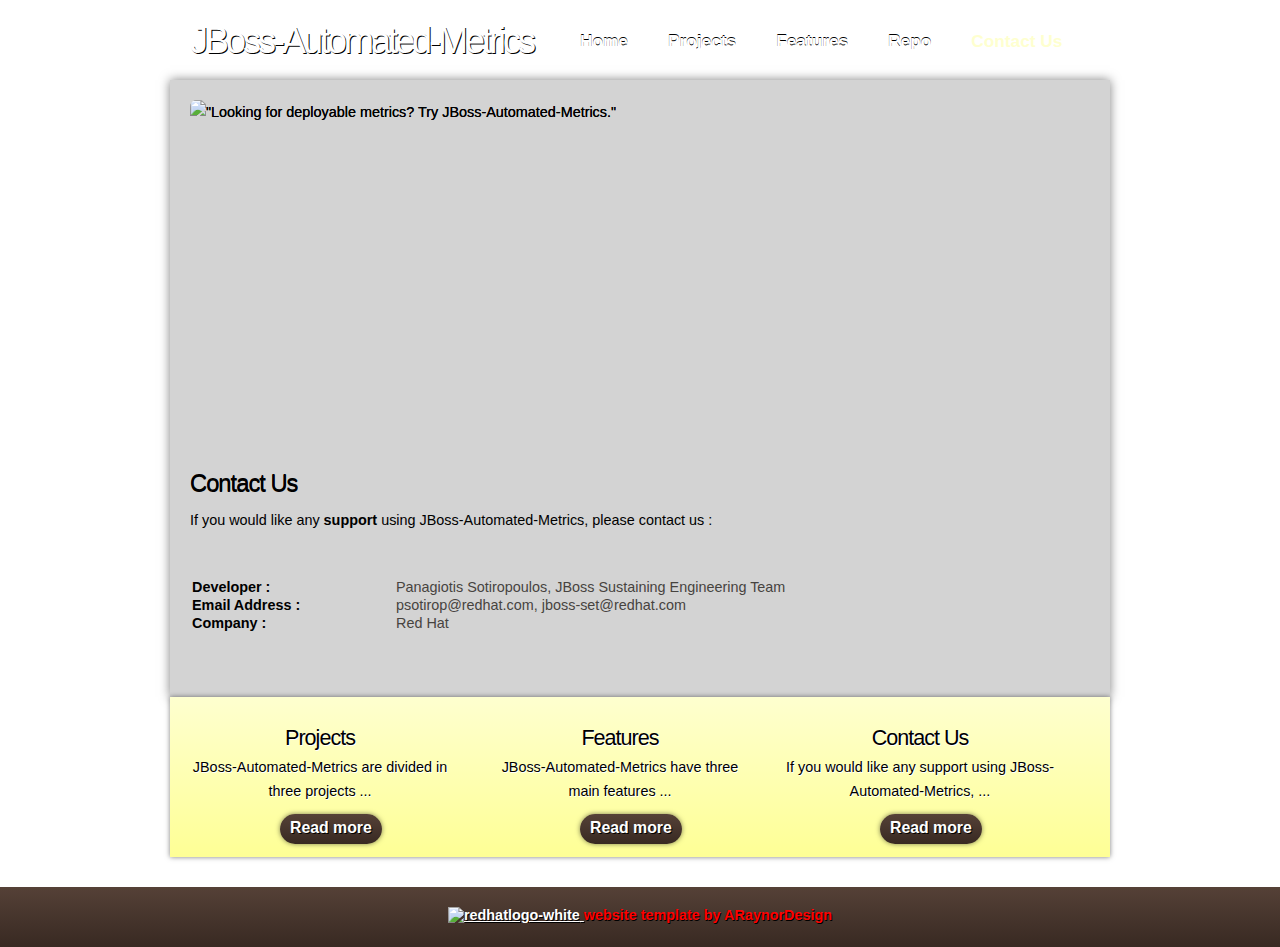
==== contact.html @ 06ce7a6c "[JBoss-Automated-Metrics] : JBossAutomatedMetrics Web Page Update" ====
<!DOCTYPE html PUBLIC "-//W3C//DTD XHTML 1.1//EN" "http://www.w3.org/TR/xhtml11/DTD/xhtml11.dtd">
<html xmlns="http://www.w3.org/1999/xhtml" xml:lang="en">

<head>
  <title>JBoss-Automated-Metrics</title>
  <meta name="description" content="JBoss-Automated-Metrics" />
  <meta name="keywords" content="jboss automated metrics, jboss, wildfly, metrics, databases, rhq, deployments, monitoring, storage" />
  <meta http-equiv="content-type" content="text/html; charset=utf-8" />
  <meta http-equiv="X-UA-Compatible" content="IE=9" />
  <link rel="stylesheet" type="text/css" href="css/style.css" />
  <script type="text/javascript" src="js/jquery.min.js"></script>
  <script type="text/javascript" src="js/image_slide.js"></script>
</head>

<body>
  <div id="main">
    <div id="header">
	  <div id="banner">
	    <div id="welcome">
	      <h1>JBoss-Automated-Metrics</h1>
	    </div><!--close welcome-->
	    <div id="menubar">
          <ul id="menu">
            <li><a href="index.html">Home</a></li>
            <li><a href="projects.html">Projects</a></li>
            <li><a href="features.html">Features</a></li>
            <li><a href="ourwork.html">Repo</a></li>
            <li class="current"><a href="contact.html">Contact Us</a></li>
          </ul>
        </div><!--close menubar-->	  
	  </div><!--close banner-->	
    </div><!--close header-->	
	
	<div id="site_content">
	
      <div class="slideshow">  
		<ul class="slideshow">
          <li class="show"><img width="900" height="350" src="images/lion_1.jpg" alt="&quot;Looking for deployable metrics? Try JBoss-Automated-Metrics.&quot;" /></li>
          <li><img width="900" height="350" src="images/metrics.jpg" alt="&quot;Looking for deployable metrics? Try JBoss-Automated-Metrics.&quot;" /></li>
        </ul> 
      </div><!--close slideshow-->			   
	   
      <div id="content">
        <div class="content_item">
		  <div class="contact_settings">
            <h2>Contact Us</h2>
            <p>If you would like any <b>support</b> using JBoss-Automated-Metrics, please contact us :</p>
			<p>&nbsp;</p>
                        <table border="0">
			    <tr>
				<td align="left" valign="middle" width="200px"><span><b>Developer :</b></span></td>
				<td align="left" valign="middle"><span class="contact">Panagiotis Sotiropoulos, JBoss Sustaining Engineering Team</span></td>
			    </tr>
                            <tr>
				<td align="left" valign="middle"><span><b>Email Address :</b></span></td>
				<td align="left" valign="middle"><span class="contact">psotirop@redhat.com, jboss-set@redhat.com</span></td>
			    </tr>
                            <tr>
				<td align="left" valign="middle"><span><b>Company :</b></span></td>
				<td align="left" valign="middle"><span class="contact">Red Hat</span></td>
			    </tr>
			</table>
			<p>&nbsp;</p>
          </div><!--close contact_settings-->
		</div><!--close content_item-->
      </div><!--close content-->  
    
	</div><!--close site_content-->  

	<div id="content_cream">
	  <div class="content_cream_container_box">
		<h4>Projects</h4>
	    <p> JBoss-Automated-Metrics are divided in three projects ...</p>
		<div class="readmore">
		  <a href="projects.html">Read more</a>
		</div><!--close readmore-->
	  </div><!--close content_cream_container_box-->
      <div class="content_cream_container_box">
       <h4>Features</h4>
	    <p> JBoss-Automated-Metrics have three main features ...</p>
	    <div class="readmore">
		  <a href="features.html">Read more</a>
		</div><!--close readmore-->
	  </div><!--close content_cream_container_box-->
      <div class="content_cream_container_boxl">
		<h4>Contact Us</h4>
	    <p> If you would like any support using JBoss-Automated-Metrics, ...</p>
	    <div class="readmore">
		  <a href="contact.html">Read more</a>
		</div><!--close readmore-->	  
	  </div><!--close content_cream_container_box1-->      
	  <br style="clear:both"/>
    </div><!--close content_cream-->      
 
  </div><!--close main-->

  <div id="footer_container">
    <div id="footer">
	  <a href="http://www.redhat.com/">
            <img alt="redhatlogo-white" src="images/redhatlogo-white.png" width="130">
          </a><font color="FF0000">website template by</font> <a href="http://www.araynordesign.co.uk" style="text-decoration:none;"><font color="FF0000">ARaynorDesign</font></a>
    </div><!--close footer-->  
  </div><!--close footer_container--> 	
  
</body>
</html>
---- css/style.css ----
html
{ height: 100%;}

*
{ margin: 0;
  padding: 0;}

body
{ font: normal 90% Arial, Helvetica, sans-serif;
  color: #000;
  background: transparent url(../images/background.jpg) repeat;  
  height: 100%;
  width: 100%;
}

p
{ padding: 0 0 10px 0;
  line-height: 1.7em;
  font-size: 100% }

img
{ border: 0;}

h1, h2, h3, h4, h5, h6 
{ font: normal 175% Arial, Helvetica, sans-serif;
  color: #000;
  text-shadow: 0px -1px 0px #000;
  letter-spacing: -1px;
  margin: 0 0 10px 0;}

h2
{ font: normal 165% Arial, Helvetica, sans-serif;}

h3
{ font: bold 130% Arial, Helvetica, sans-serif;
  color: #000;
  text-shadow: 1px 1px #000;}

h4, h5, h6
{ margin: 0;
  padding: 0 0 0px 0;
  font: normal 150% Arial, Helvetica, sans-serif;
  color: #000;
  line-height: 1.5em;}

h5, h6
{ font: normal 95% Arial, Helvetica, sans-serif;
  color: #888;
  padding-bottom: 15px;}

a, a:hover
{ color: #000;
  background: transparent;
  font-weight: bold;
  outline: none;
  text-decoration: none;}

a:hover
{ text-decoration: underline;}

ul
{ margin: 2px 0 22px 30px;
  line-height: 1.7em;
  font-style: normal;
  font-size: 100%;}

ol
{ margin: 8px 0 22px 20px;}

ol li
{ margin: 0 0 11px 0;}

#main, #header, #banner, #menubar, #site_content, #footer, #content_cream
{ margin-left: auto; 
  margin-right: auto;}

#main
{ background: transparent;}
  
#header
{ height: 80px;}

#banner
{ width: 940px;
  position: relative;
  height: 50px;
  padding: 15px 0 0 0;
  background: transparent;}

#welcome
{ width: 355px;
  float: left;
  height: 50px;
  margin: 0 auto;
  padding-left: 20px;
  padding-top: 5px;
  background: transparent;}   
   
#welcome H1
{ font: normal 250% Arial, Helvetica, sans-serif;
  letter-spacing: -3px;
  text-shadow: 1px 1px #000;
  color: #FFF;}
  
#menu_container
{ height: 50px;}  
  
#menubar
{ width: 560px;
  height: 50px;
  float: right;
  margin: 0 auto;} 
  
ul#menu
{ margin:0;}

ul#menu li
{ padding: 0 0 0 0px;
  list-style: none;
  margin: 2px 0 0 0;
  display: inline;
  background: transparent;}

ul#menu li a
{ float: left;
  font: bold 120% Arial, Helvetica, sans-serif;
  height: 24px;
  margin: 10px 0 0 20px;
  text-shadow: 0px -1px 0px #000;
  padding: 6px 10px 0 10px;
  background: transparent; 
  border-radius: 7px 7px 7px 7px;
  -moz-border-radius: 7px 7px 7px 7px;
  -webkit-border: 7px 7px 7px 7px;
  text-align: center;
  color: #FFF;
  text-decoration: none;} 
  
ul#menu li.current a
{ color: #FEFFCF;
  text-shadow: none;}
  
ul#menu li:hover a
{ color: #FEFFCF;
  text-shadow: none;}

#site_content
{ width: 920px;
  overflow: hidden;
  padding-left: 20px;
  padding-bottom: 20px;
  background: #D3D3D3 repeat;  
  -webkit-box-shadow: rgba(0, 0, 0, 0.5) 0px 0px 10px;
  -moz-box-shadow: rgba(0, 0, 0, 0.5) 0px 0px 10px;
  box-shadow: rgba(0, 0, 0, 0.5) 0px 0px 10px} 

#content
{ width: 900px;
  float: left;}
  
.content_item
{ width: 900px;
  margin-bottom: 10px;}

.container
{ float: left;
  width: 900px;}  
  
.ourwork
{ width: 242px;
  float: left;
  padding: 20px;
  background: #FEFFCF;
  color: #000;
  border-radius: 7px 7px 7px 7px;
  -moz-border-radius: 7px 7px 7px 7px;
  -webkit-border: 7px 7px 7px 7px;}
  
.ourwork h3
 { color: #000;
  text-shadow: 1px 1px #FFF;}  
  
.testimonials
{ width: 243px;
  margin-left: 26px;  
  float: left;
  padding: 20px;
  background: #FEFFCF;
  color: #000;
  border-radius: 7px 7px 7px 7px;
  -moz-border-radius: 7px 7px 7px 7px;
  -webkit-border: 7px 7px 7px 7px;}  
  
.testimonials h3
 { color: #000;
  text-shadow: 1px 1px #FFF;}  
  
.projects
{ width: 243px;
  margin-left: 26px;
  float: left;
  padding: 20px;
  background: #FEFFCF;
  color: #000;
  border-radius: 7px 7px 7px 7px;
  -moz-border-radius: 7px 7px 7px 7px;
  -webkit-border: 7px 7px 7px 7px;} 
  
.projects h3
 { color: #000;
  text-shadow: 1px 1px #FFF;}  
  
.content_container
{ width: 440px;
  margin-right: 10px;
  float: left;}
  
.more
{ font: bold 110% Arial, Helvetica, sans-serif;
  float: left;
  padding: 5px 10px 7px 10px;
  background: #FFF;
  border-radius: 15px 15px 15px 15px;
  -moz-border-radius: 15px 15px 15px 15px;
  -webkit-border: 15px 15px 15px 15px;
  -webkit-box-shadow: rgba(0, 0, 0, 0.5) 0px 0px 5px;
  -moz-box-shadow: rgba(0, 0, 0, 0.5) 0px 0px 5px;
  box-shadow: rgba(0, 0, 0, 0.5) 0px 0px 5px;}
  
.more a
{ color: #000;
  text-shadow: none;}
  
#extensions
 { 
   margin-left: 20px; margin-right: 20px; 
   padding-bottom: 8px; padding-left: 8px; 
   padding-right: 8px; 
   padding-top: 8px;
  background: #FEFFCF;
  color: #000;
  border-radius: 7px 7px 7px 7px;
  -moz-border-radius: 7px 7px 7px 7px;
  -webkit-border: 7px 7px 7px 7px;}

#content_cream
 { width: 940px;
  height: 160px;
  text-align: center; 
  background: #FEFF95;
  background: -moz-linear-gradient(#FEFFCF, #FEFF95);
  background: -o-linear-gradient(#FEFFCF, #FEFF95);
  background: -webkit-linear-gradient(#FEFFCF, #FEFF95);
  -webkit-box-shadow: rgba(0, 0, 0, 0.5) 0px 0px 5px;
  -moz-box-shadow: rgba(0, 0, 0, 0.5) 0px 0px 5px;
  box-shadow: rgba(0, 0, 0, 0.5) 0px 0px 5px;}  
  
#content_cream span
 { color: #000;
  text-shadow: 1px 1px #FFF;}  

#content_cream p
 { color: #000;
  text-shadow: 1px 1px #FFF;}  

#content_cream h4
 { color: #000;
  text-shadow: 1px 1px #FFF;}  
  
.content_cream_container_box
{ width: 270px;
  padding: 5px;
  text-align: center;
  margin: 20px 10px 10px 10px;
  float: left;}

.content_cream_container_boxl
{ width: 270px;
  padding: 5px;
  text-align: center;
  margin: 20px 0 10px 10px;
  float: left;}
 
#footer_container
{ height: 60px;
  margin-top: 30px;
  background: #382922;
  background: -moz-linear-gradient(#554137, #382922);
  background: -o-linear-gradient(#554137, #382922);
  background: -webkit-linear-gradient(#554137, #382922);} 
 
#footer
{ width: 940px;
  height: 20px;
  font-weight: bold;
  padding-top: 20px;
  text-align: center; 
  background: transparent;
  text-shadow: 1px 1px #000;
  color: #FFF;}

#footer a, #footer a:hover
{ text-shadow: 1px 1px #000;
  color: #FFF;
  text-decoration: underline;
  padding-bottom: 20px;}

#footer a:hover
{ text-decoration: none;}
  
 .readmore
{ font: bold 110% Arial, Helvetica, sans-serif;
  float: left;
  margin-left: 95px;
  padding: 5px 10px 7px 10px;
  background: #382922;
  background: -moz-linear-gradient(#554137, #382922);
  background: -o-linear-gradient(#554137, #382922);
  background: -webkit-linear-gradient(#554137, #382922);
  border-radius: 15px 15px 15px 15px;
  -moz-border-radius: 15px 15px 15px 15px;
  -webkit-border: 15px 15px 15px 15px;
  -webkit-box-shadow: rgba(0, 0, 0, 0.5) 0px 0px 5px;
  -moz-box-shadow: rgba(0, 0, 0, 0.5) 0px 0px 5px;
  box-shadow: rgba(0, 0, 0, 0.5) 0px 0px 5px;}
  
 .readmore a
{ color: #FFF;
  text-shadow: 1px 1px #000;}
 
 .button_small
{ font: normal 110% Arial, Helvetica, sans-serif;
  float: left;
  padding: 5px 8px 7px 2px;
  background: #382922;
  background: -moz-linear-gradient(#554137, #382922);
  background: -o-linear-gradient(#554137, #382922);
  background: -webkit-linear-gradient(#554137, #382922);
  border-radius: 15px 15px 15px 15px;
  -moz-border-radius: 15px 15px 15px 15px;
  -webkit-border: 15px 15px 15px 15px;
  -webkit-box-shadow: rgba(0, 0, 0, 0.5) 0px 0px 5px;
  -moz-box-shadow: rgba(0, 0, 0, 0.5) 0px 0px 5px;
  box-shadow: rgba(0, 0, 0, 0.5) 0px 0px 5px;}
  
.button_small a
{ color: #FFF;
  padding-left: 5px;
  text-shadow: 1px 1px #000;}

.form_settings
{ margin: 15px 0 0 0;}

.form_settings p
{ padding: 0 0 4px 0;}

.form_settings span
{ float: left; 
  width: 280px; 
  text-align: left;}
  
.contact_settings .contact
{ padding: 2px; 
  width: 299px; 
  color: #47433F;}

.slideshow {
  width: 900px;
  height: 350px;
  float: left;
  margin-bottom: 40px;
  border-radius: 7px 7px 7px 7px;
  -moz-border-radius: 7px 7px 7px 7px;
  -webkit-border: 7px 7px 7px 7px;}
  
/* styling for the slideshow on the homepage */
ul.slideshow {
  list-style: none;
  width: 900px;
  height: 350px;
  overflow: hidden;
  position: relative;
  margin: 20px 0 0 0;}
  
ul.slideshow li {
  position: absolute;
  margin: 0;
  padding: 0;
  left: 0;
  right: 0;}
 
ul.slideshow li.show {
  z-index: 500;}
 
ul img {
  border: none;}
 
#slideshow-caption {
  width: 900px;
  height: 38px;
  position: absolute;
  bottom: 0;
  left: 0; 
  z-index: 500;}
 
#slideshow-caption .slideshow-caption-container {
  padding: 10px 25px 10px 25px; 
  background: black repeat;  
  z-index: 1000;}
 
#slideshow-caption p {
  padding: 0;
  font: normal 150% arial, sans-serif;
  color: #FFF;
  text-shadow: 1px 1px #FFF;}
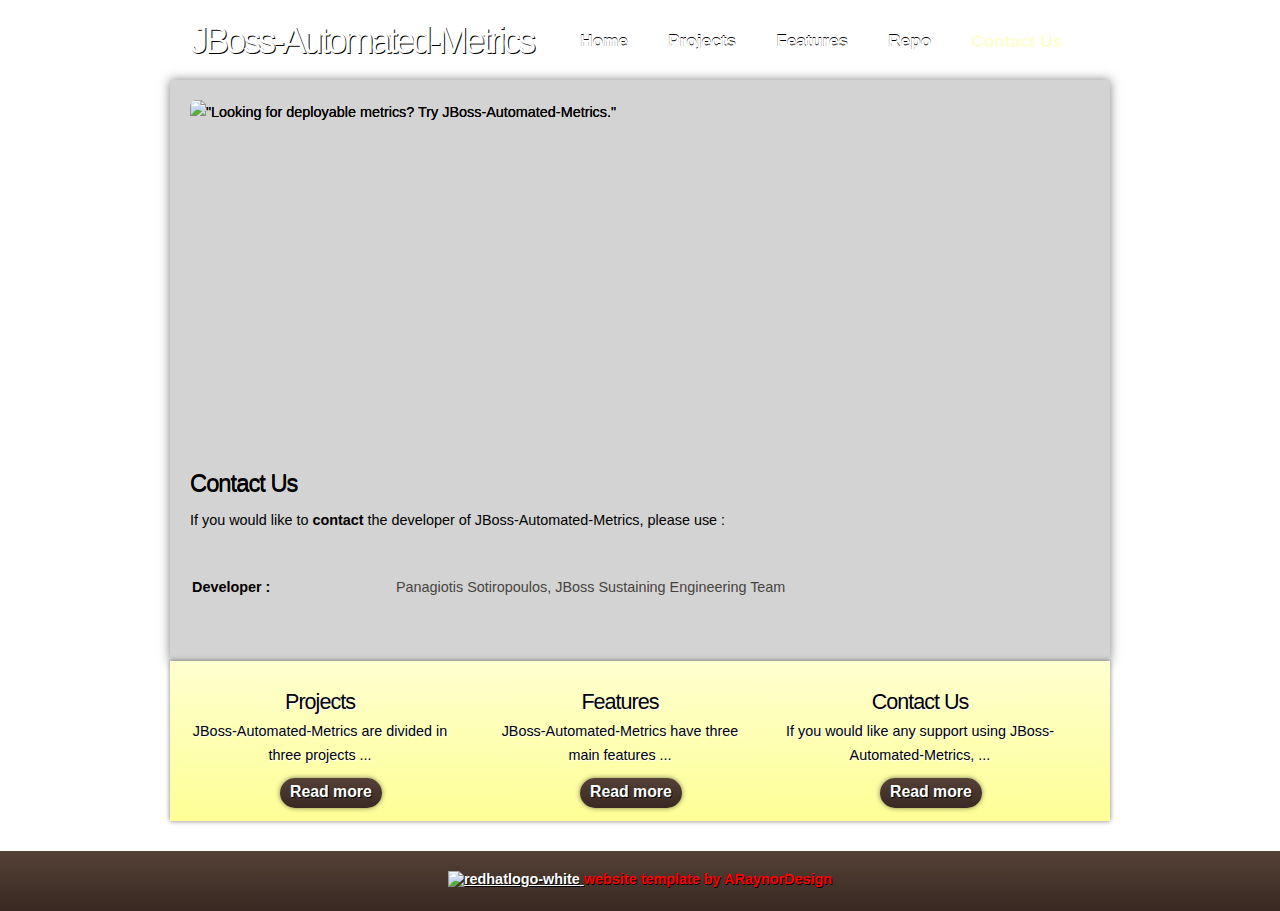
==== commit 585fa43e: "Update contact.html" ====
--- a/contact.html
+++ b/contact.html
@@ -10,6 +10,16 @@
   <link rel="stylesheet" type="text/css" href="css/style.css" />
   <script type="text/javascript" src="js/jquery.min.js"></script>
   <script type="text/javascript" src="js/image_slide.js"></script>
+
+  <script>
+    (function(i,s,o,g,r,a,m){i['GoogleAnalyticsObject']=r;i[r]=i[r]||function(){
+    (i[r].q=i[r].q||[]).push(arguments)},i[r].l=1*new Date();a=s.createElement(o),
+    m=s.getElementsByTagName(o)[0];a.async=1;a.src=g;m.parentNode.insertBefore(a,m)
+    })(window,document,'script','//www.google-analytics.com/analytics.js','ga');
+
+    ga('create', 'UA-67279535-1', 'auto');
+    ga('send', 'pageview');
+  </script>
 </head>
 
 <body>
@@ -36,7 +46,7 @@
       <div class="slideshow">  
 		<ul class="slideshow">
           <li class="show"><img width="900" height="350" src="images/lion_1.jpg" alt="&quot;Looking for deployable metrics? Try JBoss-Automated-Metrics.&quot;" /></li>
-          <li><img width="900" height="350" src="images/metrics.jpg" alt="&quot;Looking for deployable metrics? Try JBoss-Automated-Metrics.&quot;" /></li>
+          <li><img width="900" height="350" src="images/lion_1.jpg" alt="&quot;Looking for deployable metrics? Try JBoss-Automated-Metrics.&quot;" /></li>
         </ul> 
       </div><!--close slideshow-->			   
 	   
@@ -44,20 +54,12 @@
         <div class="content_item">
 		  <div class="contact_settings">
             <h2>Contact Us</h2>
-            <p>If you would like any <b>support</b> using JBoss-Automated-Metrics, please contact us :</p>
+            <p>If you would like to <b>contact</b> the developer of JBoss-Automated-Metrics, please use :</p>
 			<p>&nbsp;</p>
                         <table border="0">
 			    <tr>
 				<td align="left" valign="middle" width="200px"><span><b>Developer :</b></span></td>
 				<td align="left" valign="middle"><span class="contact">Panagiotis Sotiropoulos, JBoss Sustaining Engineering Team</span></td>
-			    </tr>
-                            <tr>
-				<td align="left" valign="middle"><span><b>Email Address :</b></span></td>
-				<td align="left" valign="middle"><span class="contact">psotirop@redhat.com, jboss-set@redhat.com</span></td>
-			    </tr>
-                            <tr>
-				<td align="left" valign="middle"><span><b>Company :</b></span></td>
-				<td align="left" valign="middle"><span class="contact">Red Hat</span></td>
 			    </tr>
 			</table>
 			<p>&nbsp;</p>
@@ -103,4 +105,5 @@
   </div><!--close footer_container--> 	
   
 </body>
+
 </html>
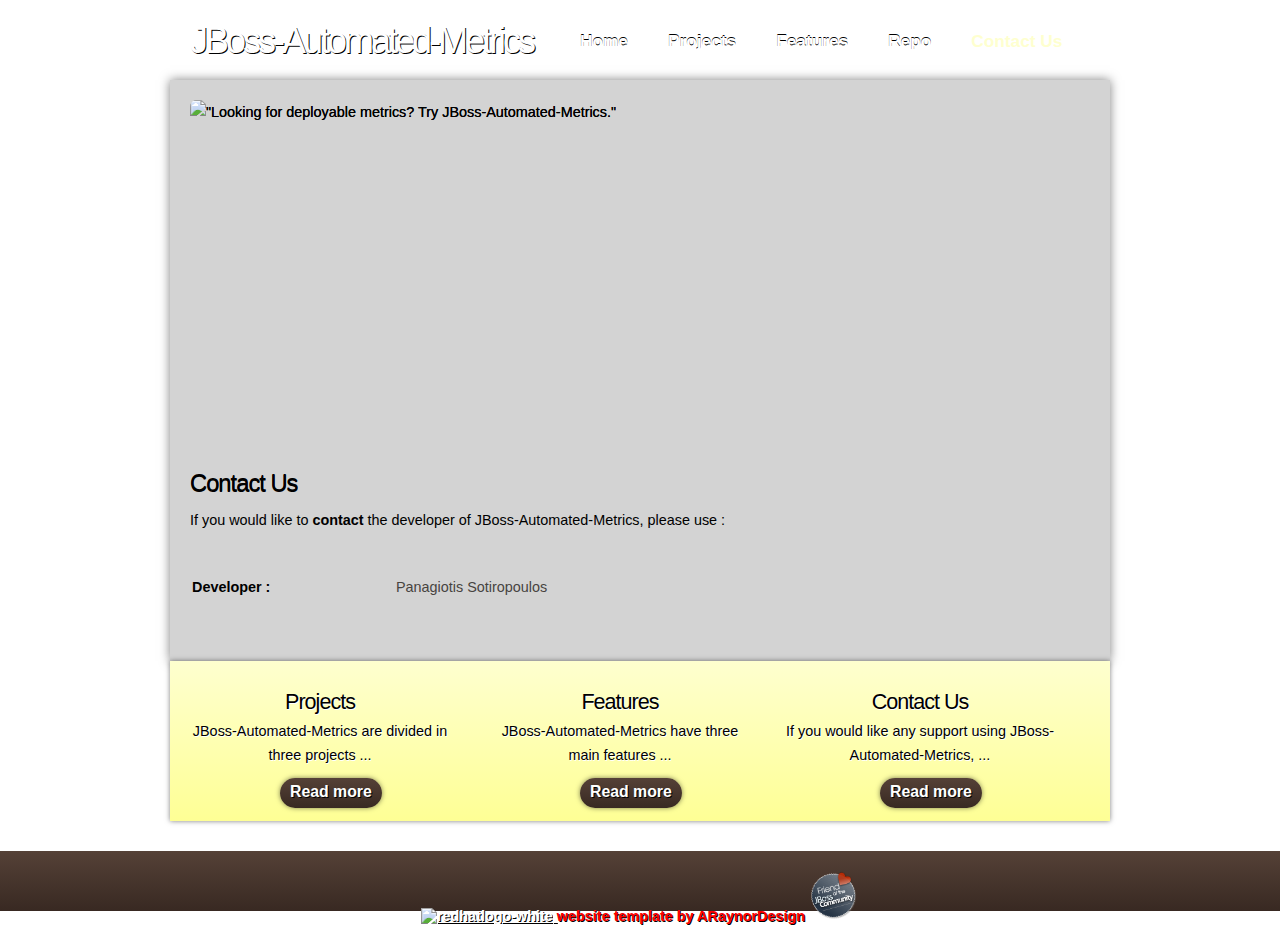
==== commit 5c999a7d: "[JBoss-Automated-Metrics Web Page]: Change of contact. Addition of JBoss friend logo" ====
--- a/contact.html
+++ b/contact.html
@@ -59,7 +59,7 @@
                         <table border="0">
 			    <tr>
 				<td align="left" valign="middle" width="200px"><span><b>Developer :</b></span></td>
-				<td align="left" valign="middle"><span class="contact">Panagiotis Sotiropoulos, JBoss Sustaining Engineering Team</span></td>
+				<td align="left" valign="middle"><span class="contact">Panagiotis Sotiropoulos</span></td>
 			    </tr>
 			</table>
 			<p>&nbsp;</p>
@@ -101,6 +101,9 @@
 	  <a href="http://www.redhat.com/">
             <img alt="redhatlogo-white" src="images/redhatlogo-white.png" width="130">
           </a><font color="FF0000">website template by</font> <a href="http://www.araynordesign.co.uk" style="text-decoration:none;"><font color="FF0000">ARaynorDesign</font></a>
+          <a href="http://www.jboss.org//">
+            <img alt="jboss-friend" src="images/jbosscommunity-friend_badge-82x.png" width="50">
+          </a>
     </div><!--close footer-->  
   </div><!--close footer_container--> 	
   
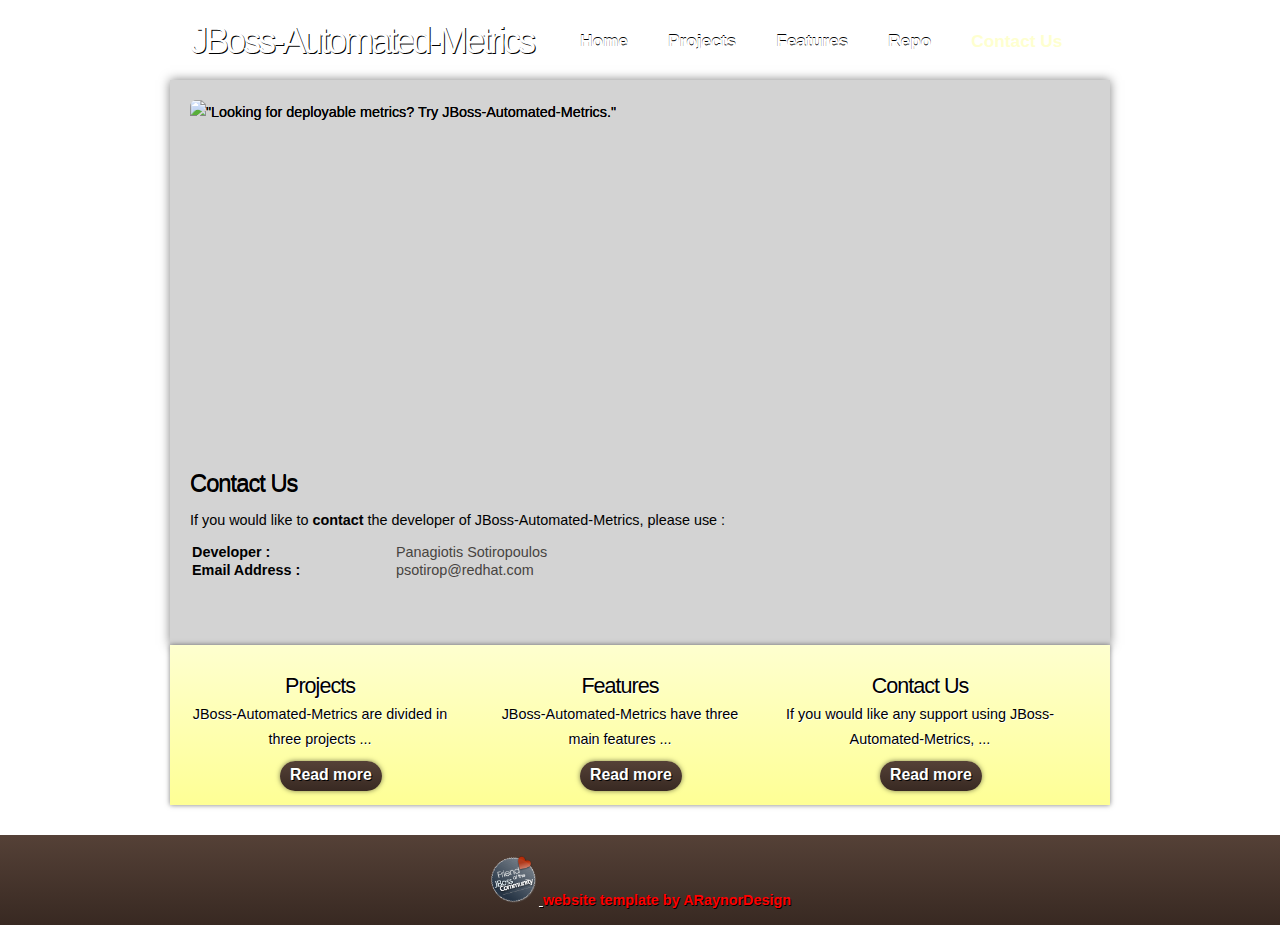
==== commit b40196f5: "[JBoss-Automated-Metrics Web Page]: Footer height change" ====
--- a/contact.html
+++ b/contact.html
@@ -55,14 +55,17 @@
 		  <div class="contact_settings">
             <h2>Contact Us</h2>
             <p>If you would like to <b>contact</b> the developer of JBoss-Automated-Metrics, please use :</p>
-			<p>&nbsp;</p>
-                        <table border="0">
-			    <tr>
-				<td align="left" valign="middle" width="200px"><span><b>Developer :</b></span></td>
-				<td align="left" valign="middle"><span class="contact">Panagiotis Sotiropoulos</span></td>
-			    </tr>
-			</table>
-			<p>&nbsp;</p>
+                <table border="0">
+		    <tr>
+			<td align="left" valign="middle" width="200px"><span><b>Developer :</b></span></td>
+			<td align="left" valign="middle"><span class="contact">Panagiotis Sotiropoulos</span></td>
+		    </tr>
+                    <tr>
+ 			<td align="left" valign="middle"><span><b>Email Address :</b></span></td>
+ 			<td align="left" valign="middle"><span class="contact">psotirop@redhat.com</span></td>
+ 		    </tr>
+		</table>
+	      <p>&nbsp;</p>
           </div><!--close contact_settings-->
 		</div><!--close content_item-->
       </div><!--close content-->  
@@ -98,12 +101,10 @@
 
   <div id="footer_container">
     <div id="footer">
-	  <a href="http://www.redhat.com/">
-            <img alt="redhatlogo-white" src="images/redhatlogo-white.png" width="130">
-          </a><font color="FF0000">website template by</font> <a href="http://www.araynordesign.co.uk" style="text-decoration:none;"><font color="FF0000">ARaynorDesign</font></a>
           <a href="http://www.jboss.org//">
             <img alt="jboss-friend" src="images/jbosscommunity-friend_badge-82x.png" width="50">
           </a>
+          <font color="FF0000">website template by</font> <a href="http://www.araynordesign.co.uk" style="text-decoration:none;"><font color="FF0000">ARaynorDesign</font></a>
     </div><!--close footer-->  
   </div><!--close footer_container--> 	
   
--- a/css/style.css
+++ b/css/style.css
@@ -282,7 +282,7 @@
   float: left;}
  
 #footer_container
-{ height: 60px;
+{ height: 90px;
   margin-top: 30px;
   background: #382922;
   background: -moz-linear-gradient(#554137, #382922);
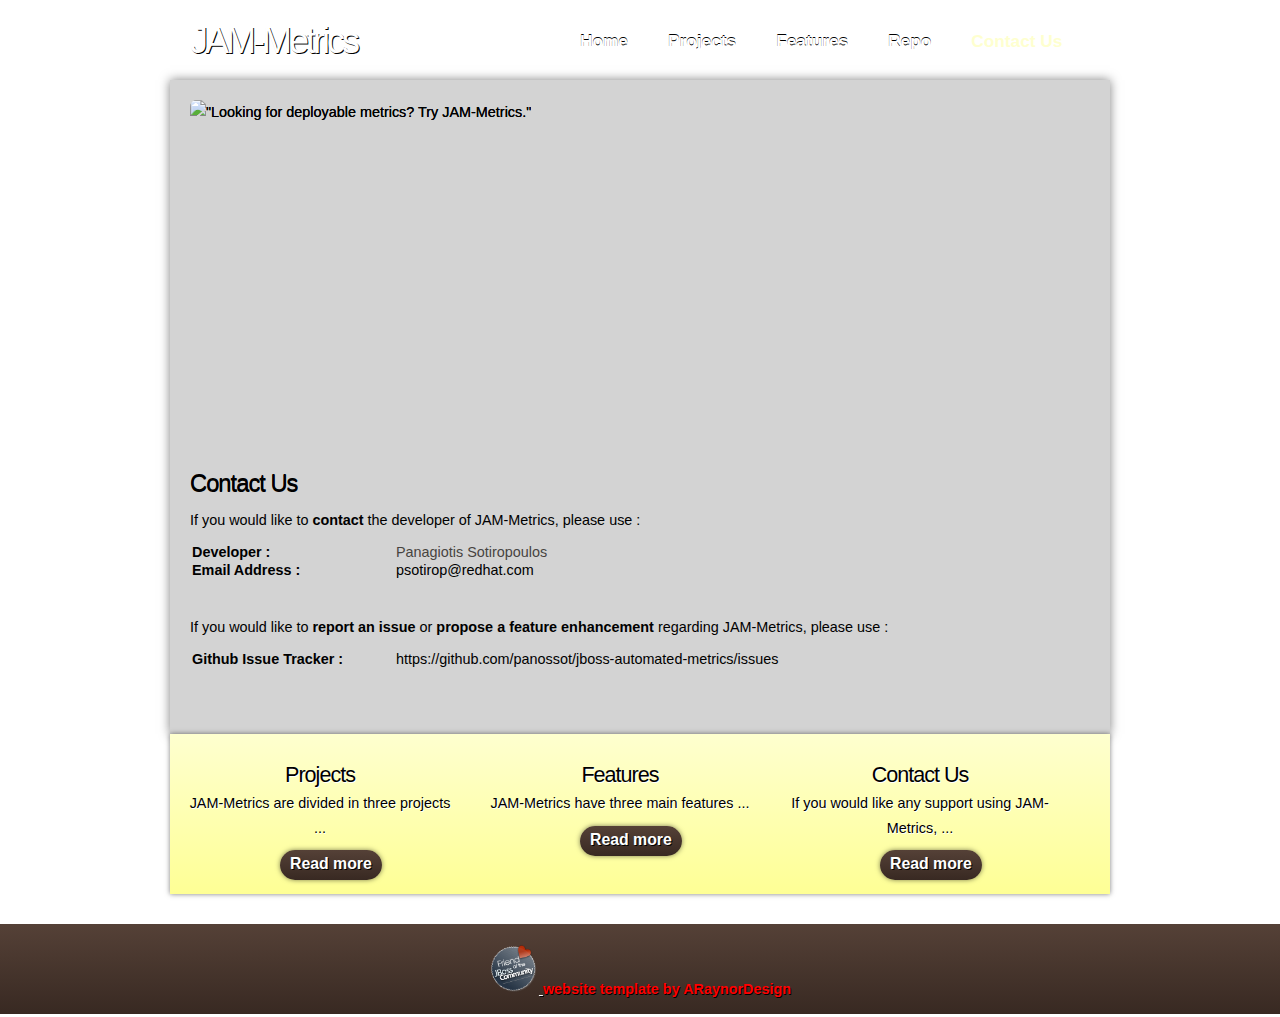
==== commit 7eb1ed43: "[JAM github.io] : Modifying the project name from JBoss-Automated-Metrics to JAM." ====
--- a/contact.html
+++ b/contact.html
@@ -2,8 +2,8 @@
 <html xmlns="http://www.w3.org/1999/xhtml" xml:lang="en">
 
 <head>
-  <title>JBoss-Automated-Metrics</title>
-  <meta name="description" content="JBoss-Automated-Metrics" />
+  <title>JAM-Metrics</title>
+  <meta name="description" content="JAM-Metrics" />
   <meta name="keywords" content="jboss automated metrics, jboss, wildfly, metrics, databases, rhq, deployments, monitoring, storage" />
   <meta http-equiv="content-type" content="text/html; charset=utf-8" />
   <meta http-equiv="X-UA-Compatible" content="IE=9" />
@@ -27,7 +27,7 @@
     <div id="header">
 	  <div id="banner">
 	    <div id="welcome">
-	      <h1>JBoss-Automated-Metrics</h1>
+	      <h1>JAM-Metrics</h1>
 	    </div><!--close welcome-->
 	    <div id="menubar">
           <ul id="menu">
@@ -45,8 +45,8 @@
 	
       <div class="slideshow">  
 		<ul class="slideshow">
-          <li class="show"><img width="900" height="350" src="images/lion_1.jpg" alt="&quot;Looking for deployable metrics? Try JBoss-Automated-Metrics.&quot;" /></li>
-          <li><img width="900" height="350" src="images/lion_1.jpg" alt="&quot;Looking for deployable metrics? Try JBoss-Automated-Metrics.&quot;" /></li>
+          <li class="show"><img width="900" height="350" src="images/lion_1.jpg" alt="&quot;Looking for deployable metrics? Try JAM-Metrics.&quot;" /></li>
+          <li><img width="900" height="350" src="images/lion_1.jpg" alt="&quot;Looking for deployable metrics? Try JAM-Metrics.&quot;" /></li>
         </ul> 
       </div><!--close slideshow-->			   
 	   
@@ -54,7 +54,7 @@
         <div class="content_item">
 		  <div class="contact_settings">
             <h2>Contact Us</h2>
-            <p>If you would like to <b>contact</b> the developer of JBoss-Automated-Metrics, please use :</p>
+            <p>If you would like to <b>contact</b> the developer of JAM-Metrics, please use :</p>
                 <table border="0">
 		    <tr>
 			<td align="left" valign="middle" width="200px"><span><b>Developer :</b></span></td>
@@ -62,8 +62,16 @@
 		    </tr>
                     <tr>
  			<td align="left" valign="middle"><span><b>Email Address :</b></span></td>
- 			<td align="left" valign="middle"><span class="contact">psotirop@redhat.com</span></td>
+ 			<td align="left" valign="middle"><span class="contact"><a style="font-weight:normal;" href="mailto:psotirop@redhat.com">psotirop@redhat.com</a></span></td>
  		    </tr>
+		</table>
+	      <p>&nbsp;</p>
+              <p>If you would like to <b>report an issue</b> or <b>propose a feature enhancement</b>  regarding JAM-Metrics, please use :</p>
+                <table border="0">
+		    <tr>
+			<td align="left" valign="middle" width="200px"><span><b>Github Issue Tracker :</b></span></td>
+			<td align="left" valign="middle"><span class="contact"><a style="font-weight:normal;" href="https://github.com/panossot/jboss-automated-metrics/issues">https://github.com/panossot/jboss-automated-metrics/issues</a></span></td>
+		    </tr>
 		</table>
 	      <p>&nbsp;</p>
           </div><!--close contact_settings-->
@@ -75,21 +83,21 @@
 	<div id="content_cream">
 	  <div class="content_cream_container_box">
 		<h4>Projects</h4>
-	    <p> JBoss-Automated-Metrics are divided in three projects ...</p>
+	    <p> JAM-Metrics are divided in three projects ...</p>
 		<div class="readmore">
 		  <a href="projects.html">Read more</a>
 		</div><!--close readmore-->
 	  </div><!--close content_cream_container_box-->
       <div class="content_cream_container_box">
        <h4>Features</h4>
-	    <p> JBoss-Automated-Metrics have three main features ...</p>
+	    <p> JAM-Metrics have three main features ...</p>
 	    <div class="readmore">
 		  <a href="features.html">Read more</a>
 		</div><!--close readmore-->
 	  </div><!--close content_cream_container_box-->
       <div class="content_cream_container_boxl">
 		<h4>Contact Us</h4>
-	    <p> If you would like any support using JBoss-Automated-Metrics, ...</p>
+	    <p> If you would like any support using JAM-Metrics, ...</p>
 	    <div class="readmore">
 		  <a href="contact.html">Read more</a>
 		</div><!--close readmore-->	  
